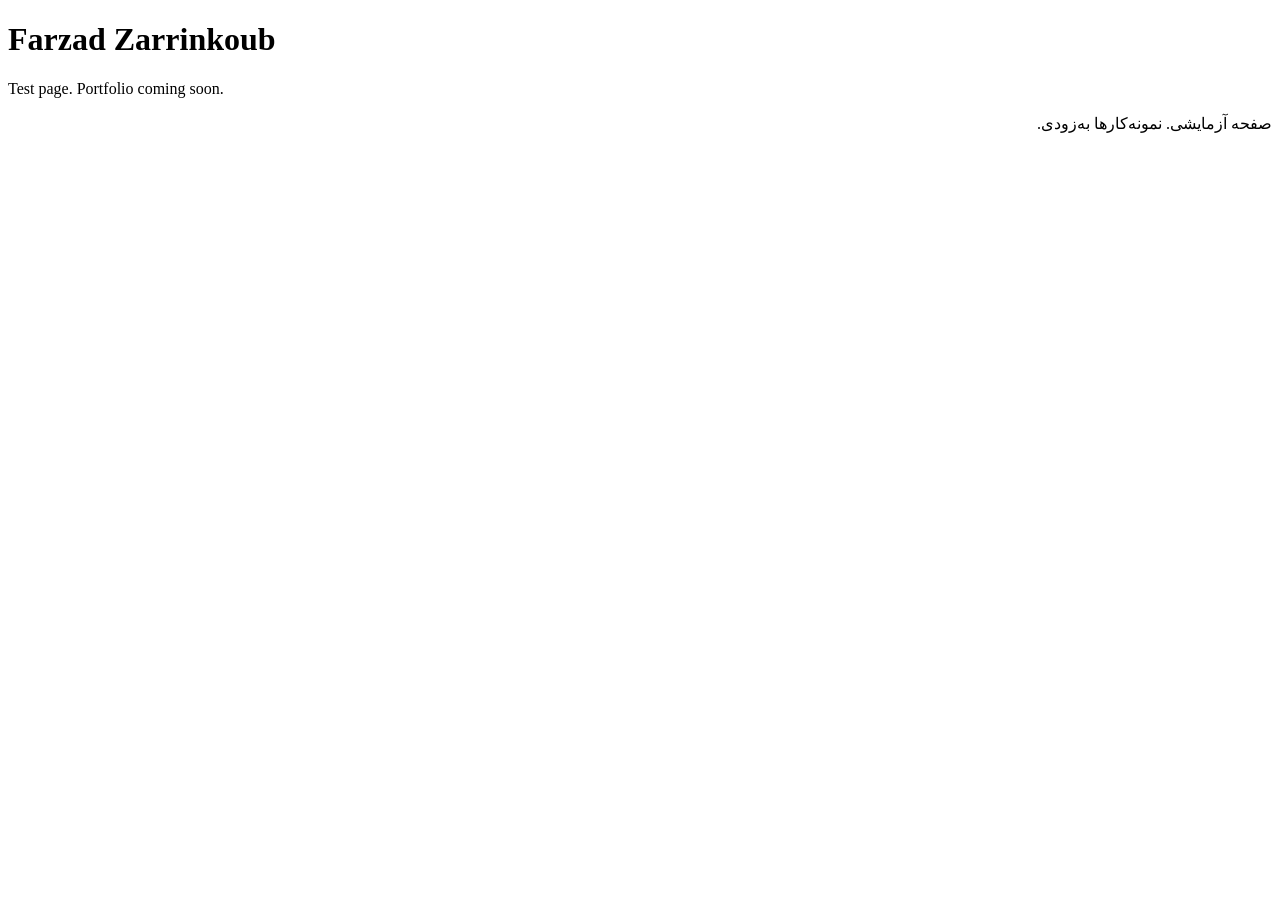
==== index.html @ e0ddcb38 "Add initial HTML structure for portfolio page" ====
<!DOCTYPE html>
<html lang="en">
<head>
  <meta charset="UTF-8">
  <meta name="viewport" content="width=device-width, initial-scale=1">
  <title>Farzad Zarrinkoub</title>
</head>
<body>
  <h1>Farzad Zarrinkoub</h1>
  <p>Test page. Portfolio coming soon.</p>
  <p dir="rtl">صفحه آزمایشی. نمونه‌کارها به‌زودی.</p>
</body>
</html>
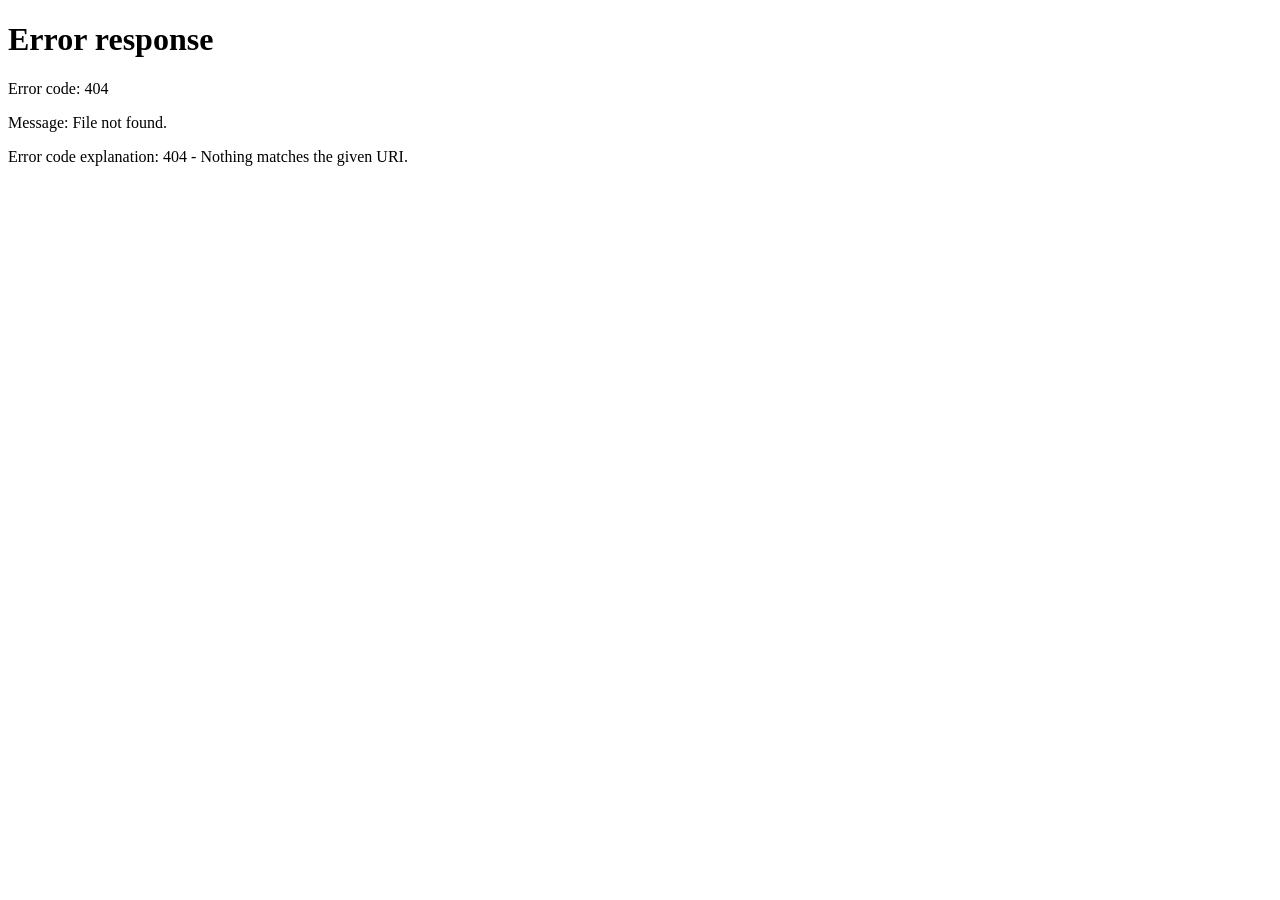
==== commit 58e3c168: "Replace English HTML structure with Persian version" ====
--- a/index.html
+++ b/index.html
@@ -1,13 +1 @@
-<!DOCTYPE html>
-<html lang="en">
-<head>
-  <meta charset="UTF-8">
-  <meta name="viewport" content="width=device-width, initial-scale=1">
-  <title>Farzad Zarrinkoub</title>
-</head>
-<body>
-  <h1>Farzad Zarrinkoub</h1>
-  <p>Test page. Portfolio coming soon.</p>
-  <p dir="rtl">صفحه آزمایشی. نمونه‌کارها به‌زودی.</p>
-</body>
-</html>
+<!DOCTYPE html><html lang="fa"><head><meta charset="UTF-8"><meta http-equiv="refresh" content="0; url=/fa/"><title>Farzad Zarrinkoub</title><link rel="canonical" href="https://farzadzarrinkoub.github.io/fa/"></head><body><p><a href="/fa/">فارسی</a> | <a href="/en/">English</a></p></body></html>
